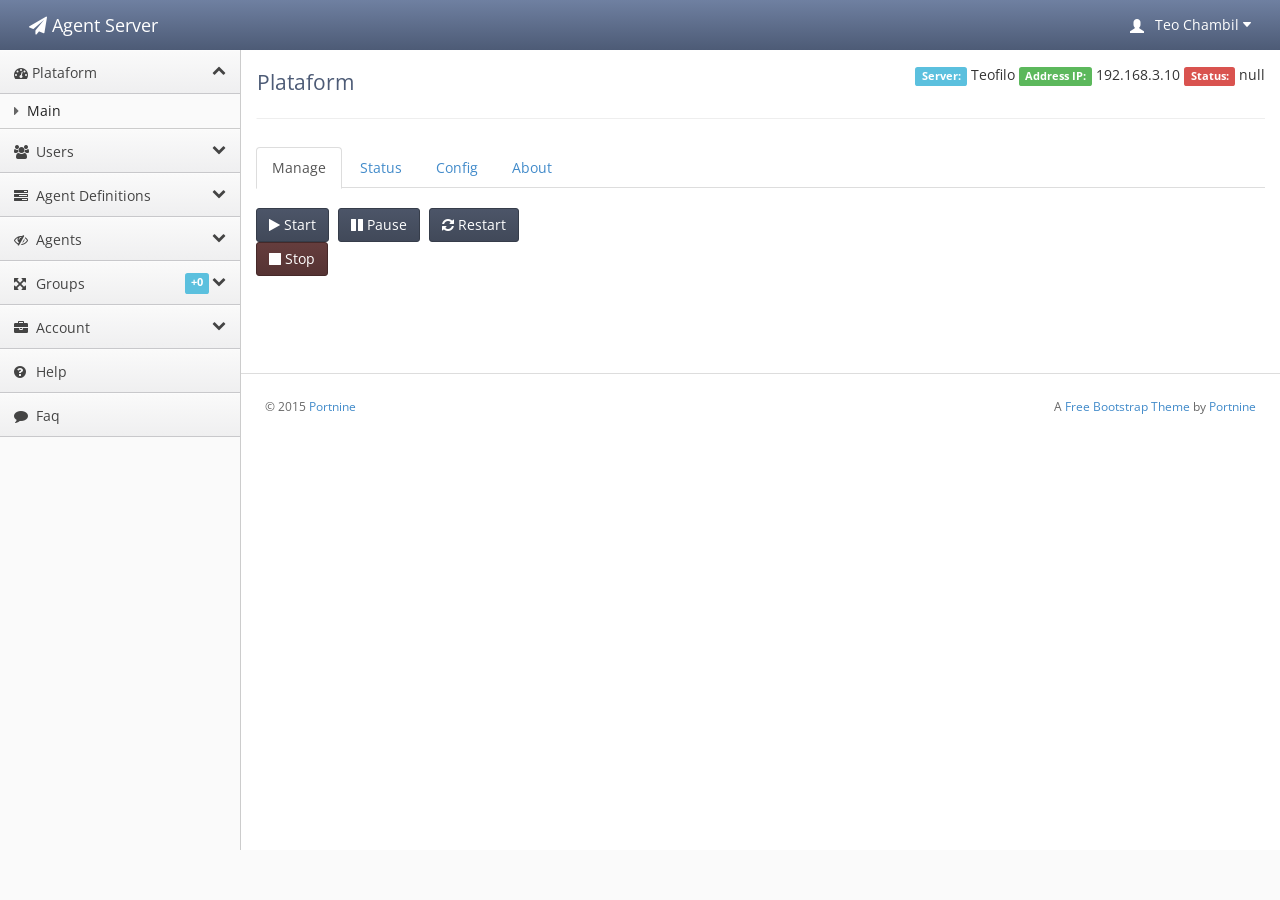
==== src/main/webapp/index.html @ 9fe8a9cd "add frontend for manage plataform" ====
<!doctype html>
<html lang="en">
<head>
    <meta charset="utf-8">
    <title>Agent Server</title>
    <meta content="IE=edge,chrome=1" http-equiv="X-UA-Compatible">
    <meta name="viewport" content="width=device-width, initial-scale=1.0">
    <meta name="description" content="">
    <meta name="author" content="">

    <link href='http://fonts.googleapis.com/css?family=Open+Sans:400,700' rel='stylesheet' type='text/css'>
    <link rel="stylesheet" type="text/css" href="css/bootstrap.css">
    <link rel="stylesheet" href="css/font-awesome.css">
    <link rel="stylesheet" href="css/result.css">

    <script src="js/site/jquery-1.11.1.min.js" type="text/javascript"></script>
    <script src="../js/plataform.js"></script>
    <script src="js/site/jquery.knob.js" type="text/javascript"></script>
    <script type="text/javascript">
        $(function () {
            $(".knob").knob();
        });
    </script>


    <link rel="stylesheet" type="text/css" href="css/theme.css">
    <link rel="stylesheet" type="text/css" href="css/premium.css">

</head>
<body class=" theme-blue">

<!-- Demo page code -->

<script type="text/javascript">
    $(function () {
        var match = document.cookie.match(new RegExp('color=([^;]+)'));
        if (match) var color = match[1];
        if (color) {
            $('body').removeClass(function (index, css) {
                return (css.match(/\btheme-\S+/g) || []).join(' ')
            })
            $('body').addClass('theme-' + color);
        }

        $('[data-popover="true"]').popover({html: true});

    });
</script>
<style type="text/css">
    #line-chart {
        height: 300px;
        width: 800px;
        margin: 0px auto;
        margin-top: 1em;
    }

    .navbar-default .navbar-brand, .navbar-default .navbar-brand:hover {
        color: #fff;
    }
</style>

<script type="text/javascript">
    $(function () {
        var uls = $('.sidebar-nav > ul > *').clone();
        uls.addClass('visible-xs');
        $('#main-menu').append(uls.clone());
    });
</script>

<!-- Le HTML5 shim, for IE6-8 support of HTML5 elements -->
<!--[if lt IE 9]>
<script src="http://html5shim.googlecode.com/svn/trunk/html5.js"></script>
<![endif]-->

<!--[if lt IE 7 ]>
<body class="ie ie6"> <![endif]-->
<!--[if IE 7 ]>
<body class="ie ie7 "> <![endif]-->
<!--[if IE 8 ]>
<body class="ie ie8 "> <![endif]-->
<!--[if IE 9 ]>
<body class="ie ie9 "> <![endif]-->
<!--[if (gt IE 9)|!(IE)]><!-->

<!--<![endif]-->

<div class="navbar navbar-default" role="navigation">
    <div class="navbar-header">
        <button type="button" class="navbar-toggle collapsed" data-toggle="collapse" data-target=".navbar-collapse">
            <span class="sr-only">Toggle navigation</span>
            <span class="icon-bar"></span>
            <span class="icon-bar"></span>
            <span class="icon-bar"></span>
        </button>
        <a class="" href="index.html"><span class="navbar-brand"><span
                class="fa fa-paper-plane"></span> Agent Server</span></a>

    </div>

    <div class="navbar-collapse collapse" style="height: 1px;">
        <ul id="main-menu" class="nav navbar-nav navbar-right">
            <li class="dropdown hidden-xs">
                <a href="#" class="dropdown-toggle" data-toggle="dropdown">
                    <span class="glyphicon glyphicon-user padding-right-small"
                          style="position:relative;top: 3px;"></span> Teo Chambil
                    <i class="fa fa-caret-down"></i>
                </a>

                <ul class="dropdown-menu">
                    <li><a href="./">My Account</a></li>
                    <li class="divider"></li>
                    <li><a href="./">Users</a></li>
                    <li class="divider"></li>
                    <li><a tabindex="-1" href="sign-in.html">Logout</a></li>
                </ul>
            </li>
        </ul>

    </div>
</div>
</div>


<div class="sidebar-nav">
    <ul>
        <!--<Plataform]-->
        <li><a href="#"
               data-target=".dashboard-menu" class="nav-header" data-toggle="collapse"><i
                class="fa fa-fw fa-dashboard"></i>Plataform<i class="fa fa-collapse"></i></a></li>
        <li>
            <ul class="dashboard-menu nav nav-list collapse in">
                <li><a href="index.html"><span class="fa fa-caret-right"></span> Main</a></li>

            </ul>
        </li>
        <!--<Users]-->
        <li><a href="#" data-target=".users-menu" class="nav-header collapsed" data-toggle="collapse"><i
                class="fa fa-fw fa-users"></i> Users<i class="fa fa-collapse"></i></a>
        </li>
        <li>
            <ul class="users-menu nav nav-list collapse">

                <li><a href="user.html"><span class="fa fa-caret-right"></span> User Profile</a></li>
                <li><a href="listuser.html"><span class="fa fa-caret-right"></span> User List</a></li>
            </ul>
        </li>

        <!--<Agent Definitions]-->
        <li><a href="#" data-target=".legal-menu" class="nav-header collapsed" data-toggle="collapse"><i
                class="fa fa-fw fa-tasks"></i> Agent Definitions<i class="fa fa-collapse"></i></a>
        </li>
        <li>
            <ul class="legal-menu nav nav-list collapse">
                <li><a href="privacy-policy.html"><span class="fa fa-caret-right"></span> Privacy Policy</a></li>

            </ul>
        </li>
        <!--<Agents]-->
        <li data-popover="true" rel="popover" data-placement="right"><a href="#" data-target=".premium-menu"
                                                                        class="nav-header collapsed"
                                                                        data-toggle="collapse">
            <i class="fa fa-fw fa-eye-slash"></i> Agents<i class="fa fa-collapse"></i></a>
        </li>
        <li>
            <ul class="premium-menu nav nav-list collapse">
                <li>
                    <a href="premium-profile.html"><span class="fa fa-caret-right"></span> Enhanced Profile</a>
                </li>
            </ul>
        </li>
        <!--<Groups]-->
        <li data-popover="true" rel="popover" data-placement="right"><a href="#" data-target=".group-menu"
                                                                        class="nav-header collapsed"
                                                                        data-toggle="collapse">
            <i class="fa fa-fw fa-arrows-alt"></i> Groups<i class="fa fa-collapse"></i><span
                class="label label-info">+0</span></a>
        </li>
        <li>
            <ul class="group-menu nav nav-list collapse">
                <li>
                    <a href="premium-profile.html"><span class="fa fa-caret-right"></span> Enhasasasanced Profile</a>
                </li>
            </ul>
        </li>
        <!--<Account]-->
        <li><a href="#" data-target=".accounts-menu" class="nav-header collapsed" data-toggle="collapse"><i
                class="fa fa-fw fa-briefcase"></i> Account <i class="fa fa-collapse"></i></a>
        </li>
        <li>
            <ul class="accounts-menu nav nav-list collapse">
                <li><a href="sign-in.html"><span class="fa fa-caret-right"></span> Sign In</a></li>
                <li><a href="sign-up.html"><span class="fa fa-caret-right"></span> Sign Up</a></li>
                <li><a href="reset-password.html"><span class="fa fa-caret-right"></span> Reset Password</a></li>
            </ul>
        </li>

        <!--<Help]-->
        <li><a href="help.html" class="nav-header"><i class="fa fa-fw fa-question-circle"></i> Help</a>

        </li>
        <!--<Faq]-->
        <li><a href="faq.html" class="nav-header"><i class="fa fa-fw fa-comment"></i> Faq</a>
        </li>

    </ul>
</div>

<div class="content">
    <div class="stats">
        <span class="label label-info">Server:</span> Teofilo
        <span class="label label-success">Address IP:</span> 192.168.3.10
        <span   class="label label-danger">Status:</span> <span id="headerstatus">null</span>
    </div>
    <div class="header">
        <h1 class="page-title">Plataform</h1>
    </div>

    <div class="main-content">

        <ul class="nav nav-tabs">
            <li class="active">
                <a href="#manage" data-toggle="tab">Manage</a>
            </li>
            <li>
                <a href="#status" data-toggle="tab" id="btnstatus">Status</a>
            </li>
            <li>
                <a href="#config" data-toggle="tab" id="btnconfig">Config</a>
            </li>
            <li>
                <a href="#about" data-toggle="tab" id="putabout">About</a>
            </li>
        </ul>

        <div class="row">

            <div class="col-md-4">
                <br>

                <div id="myTabContent" class="tab-content">
                    <div class="tab-pane active in" id="manage">
                        <div class="btn-toolbar list-toolbar">
                            <button id="getstart" class="btn btn-primary"><i class="fa fa-play"></i> Start</button>
                            <button id="putpause" class="btn btn-primary"><i class="fa fa-pause"></i> Pause</button>
                            <button id="putrestart" class="btn btn-primary"><i class="fa fa-refresh"></i> Restart
                            </button>
                            <a href="#myModal" data-toggle="modal" class="btn btn-danger"><i class="fa fa-stop"></i>
                                Stop</a>
                        </div>


                    </div>
                    <div class="tab-pane fade" id="status">

                        <ul class="cards compact list-group">
                            <li class="list-group-item">
                                <p class="title" > status</p>
                                <span id="statusInput" class="text-warning" style="font-size: 1.5em; line-height: 1em;margin: 0px;">
                                </span>
                            </li>
                            <li class="list-group-item">
                                <p class="title" > since</p>
                                <span id="sinceInput" class="text-warning" style="font-size: 1em; line-height: 1em;margin: 0px;">
                                </span>
                            </li>
                            <li class="list-group-item">
                                <p class="title" > num_registered_users</p>
                                <span id="num_registered_usersInput" class="text-warning" style="font-size: 1.5em; line-height: 1em;margin: 0px;">
                                </span>
                            </li>
                            <li class="list-group-item">
                                <p class="title" > num_active_users</p>
                                <span id="num_active_usersInput" class="text-warning" style="font-size: 1.5em; line-height: 1em;margin: 0px;">
                                </span>
                            </li>
                            <li class="list-group-item">
                                <p class="title" > num_registered_agents</p>
                                <span id="num_registered_agentsInput" class="text-warning" style="font-size: 1.5em; line-height: 1em;margin: 0px;">
                                </span>
                            </li>
                            <li class="list-group-item">
                                <p class="title" > num_active_agents</p>
                                <span id="num_active_agentsInput" class="text-warning" style="font-size: 1.5em; line-height: 1em;margin: 0px;">
                                </span>
                            </li>
                        </ul>


                    </div>

                    <div class="tab-pane fade" id="config">

                         <div class="cards compact list-group">
                             <ul class="list-group">
                                <li class="list-group-item">
                                      <i class="fa fa-share">Plataform </i>
                                     <span id="Plataformout" class="text-warning"> </span>
                                </li>
                                 <li class="list-group-item">
                                     <i class="fa fa-share">description</i>
                                     <span id="descriptionout" class="text-warning"> </span>
                                 </li>
                                 <li class="list-group-item">
                                     <i class="fa fa-share">software </i>
                                     <span id="softwareout" class="text-warning"> </span>
                                 </li>
                                 <li class="list-group-item">
                                     <i class="fa fa-share">version </i>
                                     <span id="versionout" class="text-warning"> </span>
                                 </li>
                                 <li class="list-group-item">
                                     <i class="fa fa-share">website </i>
                                     <span id="websiteout" class="text-warning"> </span>
                                 </li>
                                 <li class="list-group-item">
                                     <i class="fa fa-share">admin_approve_user_create </i>
                                     <span id="admin_approve_user_createout" class="text-warning"> </span>
                                 </li>
                                 <li class="list-group-item">
                                     <i class="fa fa-share">mail_confirm_user_create </i>
                                     <span id="mail_confirm_user_createout" class="text-warning"> </span>
                                 </li>

                                 <li class="list-group-item">
                                     <i class="fa fa-share">contact </i>
                                     <span id="contactout" class="text-warning"> </span>
                                 </li>
                                 <li class="list-group-item">
                                     <i class="fa fa-share">user_agent_name </i>
                                     <span id="user_agent_nameout" class="text-warning"> </span>
                                 </li>
                                 <li class="list-group-item">
                                     <i class="fa fa-share">default_web_page_refresh_interval </i>
                                     <span id="default_web_page_refresh_intervalout" class="text-warning"> </span>
                                 </li>
                                 <li class="list-group-item">
                                     <i class="fa fa-share">minimum_web_page_refresh_interval </i>
                                     <span id="minimum_web_page_refresh_intervalout" class="text-warning"> </span>
                                 </li>
                                 <li class="list-group-item">
                                     <i class="fa fa-share">minimum_web_site_access_interval </i>
                                     <span id="minimum_web_site_access_intervalout" class="text-warning"> </span>
                                 </li>
                                 <li class="list-group-item">
                                     <i class="fa fa-share">execution_limit_level_1 </i>
                                     <span id="minimum_web_access_intervalout" class="text-warning"> </span>
                                 </li>
                                 <li class="list-group-item">
                                     <i class="fa fa-share">execution_limit_level_2 </i>
                                     <span id="execution_limit_level_2out" class="text-warning"> </span>
                                 </li>
                                 <li class="list-group-item">
                                     <i class="fa fa-share">execution_limit_level_3 </i>
                                     <span id="execution_limit_level_3out" class="text-warning"> </span>
                                 </li>
                                 <li class="list-group-item">
                                     <i class="fa fa-share">execution_limit_level_4 </i>
                                     <span id="execution_limit_level_4out" class="text-warning"> </span>
                                 </li>
                                 <li class="list-group-item">
                                     <i class="fa fa-share">execution_limit_default_level </i>
                                     <span id="execution_limit_default_levelout" class="text-warning"> </span>
                                 </li>
                                 <li class="list-group-item">
                                     <i class="fa fa-share">max_users </i>
                                     <span id="max_usersout" class="text-warning"> </span>
                                 </li>
                                 <li class="list-group-item">
                                     <i class="fa fa-share">max_instances </i>
                                     <span id="max_instancesout" class="text-warning"> </span>
                                 </li>
                                 <li class="list-group-item">
                                     <i class="fa fa-share">implicitly_deny_web_access </i>
                                     <span id="implicitly_deny_web_accessout" class="text-warning"> </span>
                                 </li>
                                 <li class="list-group-item">
                                     <i class="fa fa-share">implicitly_deny_web_write_access </i>
                                     <span id="implicitly_deny_web_write_accessout" class="text-warning"> </span>
                                 </li>
                                 <li class="list-group-item">
                                     <i class="fa fa-share">default_trigger_interval </i>
                                     <span id="default_trigger_intervalout" class="text-warning"> </span>
                                 </li>
                                 <li class="list-group-item">
                                     <i class="fa fa-share">default_reporting_interval </i>
                                     <span id="default_reporting_intervalout" class="text-warning"> </span>
                                 </li>
                                 <li class="list-group-item">
                                     <i class="fa fa-share">minimum_trigger_interval </i>
                                     <span id="minimum_trigger_intervalout" class="text-warning"> </span>
                                 </li>
                                 <li class="list-group-item">
                                     <i class="fa fa-share">minimum_reporting_interval </i>
                                     <span id="minimum_reporting_intervalout" class="text-warning"> </span>
                                 </li>
                                 <li class="list-group-item">
                                     <i class="fa fa-share">default_limit_instance_states_stored </i>
                                     <span id="default_limit_instance_states_storedout" class="text-warning"> </span>
                                 </li>
                                 <li class="list-group-item">
                                     <i class="fa fa-share">maximum_limit_instance_states_stored </i>
                                     <span id="maximum_limit_instance_states_storedout" class="text-warning"> </span>
                                 </li>
                                 <li class="list-group-item">
                                     <i class="fa fa-share">default_limit_instance_states_returned </i>
                                     <span id="default_limit_instance_states_returnedout" class="text-warning"> </span>
                                 </li>
                                 <li class="list-group-item">
                                     <i class="fa fa-share">maximum_limit_instance_states_returned </i>
                                     <span id="maximum_limit_instance_states_returnedout" class="text-warning"> </span>
                                 </li>
                                 <li class="list-group-item">
                                     <i class="fa fa-share">mail_access_enabled </i>
                                     <span id="mail_access_enabledout" class="text-warning"> </span>
                                 </li>
                                 <li class="list-group-item">
                                     <i class="fa fa-share">minimum_mail_access_interval </i>
                                     <span id="minimum_mail_access_intervalout" class="text-warning"> </span>
                                 </li>
                                 <li class="list-group-item">
                                     <i class="fa fa-share">minimum_host_mail_access_interval </i>
                                     <span id="minimum_host_mail_access_intervalout" class="text-warning"> </span>
                                 </li>
                                 <li class="list-group-item">
                                     <i class="fa fa-share">minimum_address_mail_access_interval </i>
                                     <span id="minimum_address_mail_access_intervalout" class="text-warning"> </span>
                                 </li>
                             </ul>
                         </div>

                    </div>
                    <div class="tab-pane fade" id="about" class="json">

                        <ul class="cards compact list-group">
                            <li class="list-group-item">
                                <p class="title" > Plataform</p>
                                <span id="PlataformInput" class="text-warning" style="font-size: 1.5em; line-height: 1em;margin: 0px;">
                                </span>
                            </li>
                            <li class="list-group-item">
                                <p class="title" > software</p>
                                <span id="softwareInput" class="text-warning" style="font-size: 1.5em; line-height: 1em;margin: 0px;">
                                </span>
                            </li>
                            <li class="list-group-item">
                                <p class="title" > version</p>
                                <span id="versionInput" class="text-warning" style="font-size: 1.5em; line-height: 1em;margin: 0px;">
                                </span>
                            </li>
                            <li class="list-group-item">
                                <p class="title" > description</p>
                                <span id="descriptionInput" class="text-warning" style="font-size: 1.5em; line-height: 1em;margin: 0px;">
                                </span>
                            </li>
                            <li class="list-group-item">
                                <p class="title" > website</p>
                                <span id="websiteInput" class="text-warning" style="font-size: 1.5em; line-height: 1em;margin: 0px;">
                                </span>
                            </li>
                            <li class="list-group-item">
                                <p class="title" > contact</p>
                                <span id="contactInput" class="text-warning" style="font-size: 1.5em; line-height: 1em;margin: 0px;">
                                </span>
                            </li>
                         </ul>


                    </div>
                </div>
            </div>

            <div class="modal small fade" id="myModal" tabindex="-1" role="dialog" aria-labelledby="myModalLabel"
                 aria-hidden="true">
                <div class="modal-dialog">
                    <div class="modal-content">
                        <div class="modal-header">
                            <button type="button" class="close" data-dismiss="modal" aria-hidden="true">×</button>
                            <h3 id="myModalLabel">Stop Confirmation</h3>
                        </div>
                        <div class="modal-body">

                            <p class="error-text"><i class="fa fa-warning modal-icon"></i>Are you sure you want to Stop
                                the Plataform?</p>
                        </div>
                        <div class="modal-footer">
                            <button class="btn btn-default" data-dismiss="modal" aria-hidden="true">Cancel</button>
                            <button class="btn btn-danger" id="putstop" data-dismiss="modal">Stop</button>
                        </div>
                    </div>
                </div>
            </div>
            </div>
            <footer>
                <hr>
                <p class="pull-right">A <a href="http://www.portnine.com/bootstrap-themes" target="_blank">Free
                    Bootstrap
                    Theme</a> by <a href="http://www.portnine.com" target="_blank">Portnine</a></p>

                <p>© 2015 <a href="http://www.portnine.com" target="_blank">Portnine</a></p>
            </footer>
        </div>

</div>
<script src="js/site/bootstrap.js"></script>
<script type="text/javascript">
    $("[rel=tooltip]").tooltip();
    $(function () {
        $('.demo-cancel-click').click(function () {
            return false;
        });
    });
</script>


</body>
</html>
---- src/main/webapp/css/result.css ----
.result .jsonholder {
    position: relative;
    min-height: 200px;
    height: 300px
}

.result .jsonholder .ui-resizable-s {
    cursor: s-resize;
    height: 7px;
    width: 100%;
    bottom: -7px;
    left: 0;
    background-color: #333;
    border-radius: 0 0 3px 3px;
    text-align: center
}

.result .jsonholder .ui-resizable-s:before {
    content: "=";
    font-weight: 400;
    font-size: 12px;
    line-height: 6px;
    color: #fff
}
.json{
    overflow-x: auto;
    overflow-y: scroll;
    background-color: #fff;
    -webkit-border-radius: 3px;
    -webkit-background-clip: padding-box;
    -moz-border-radius: 3px;
    -moz-background-clip: padding;
    border-radius: 3px;
    background-clip: padding-box;
    padding: 6px 12px;
    color: #555
}
.json {
    height: 100%;
    width: 100%;
    -webkit-border-radius: 3px 3px 0 0;
    -webkit-background-clip: padding-box;
    -moz-border-radius: 3px 3px 0 0;
    -moz-background-clip: padding;
    border-radius: 3px 3px 0 0;
    background-clip: padding-box
}
.json {
    padding: 40px
}
.json {
    position: relative;
    top: 2px
}
.json {
    font-family: "Ubuntu Mono", Menlo, Monaco, Consolas, "Courier New", monospace;
    border-width: 0
}
.json  {
    color: #666
}
.json {
    font-weight: 700;
    color: #333
}

.ui-resizable {
    position: relative
}

.ui-resizable-handle {
    position: absolute;
    font-size: .1px;
    display: block;
    -ms-touch-action: none;
    touch-action: none
}

.ui-resizable-disabled .ui-resizable-handle, .ui-resizable-autohide .ui-resizable-handle {
    display: none
}

.ui-resizable-s {
    cursor: s-resize;
    height: 7px;
    width: 100%;
    bottom: -5px;
    left: 0
}
---- src/main/webapp/css/theme.css ----
/*---------------------------------------------------
    LESS Elements 0.6
  ---------------------------------------------------
    A set of useful LESS mixins by Dmitry Fadeyev
    Special thanks for mixin suggestions to:
      Kris Van Herzeele,
      Benoit Adam,
      Portenart Emile-Victor,
      Ryan Faerman

    More info at: http://lesselements.com
-----------------------------------------------------*/
/*Standard Elements*/
body {
    background: #fafafa;
    background-position: initial initial;
    background-repeat: initial initial;
    margin: 0px;
    padding: 0px;
}

body,
h1,
h2,
h3,
h4,
h5,
h6,
p,
a,
.h1,
.h2,
.h3,
.h4,
.h5,
.h6 {
    font-family: 'Open Sans', helvetica, arial, sans-serif;
}

a:hover {
    text-decoration: none;
}

h1 {
    color: #4d5b76;
    font-size: 3em;
}

h2 {
    font-size: 1.75em;
    color: #3a4a53;
}

h3 {
    font-size: 1.25em;
}

hr {
    border-top: 1px solid #ddd;
    border-bottom: 1px solid #fff;
}

label {
    font-weight: normal;
}

.text-sm {
    font-size: .8em;
}

.padding-top {
    padding-top: 1em;
}

.padding-bottom {
    padding-bottom: 1em;
}

.padding-right {
    padding-right: 1em;
}

.padding-left {
    padding-left: 1em;
}

.padding-top-small {
    padding-top: .5em;
}

.padding-bottom-small {
    padding-bottom: .5em;
}

.padding-right-small {
    padding-right: .5em;
}

.padding-left-small {
    padding-left: .5em;
}

.label.header-label {
    display: block;
    margin-bottom: 1em;
}

.label.img-label {
    display: block;
    border-top-left-radius: 0px;
    border-top-right-radius: 0px;
}

/*Navbar*/
.navbar-collapse {
    position: relative;
    z-index: 9999;
}

.navbar-default .navbar-nav > li > a:focus {
    color: #fff;
}

.navbar-default .navbar-toggle .icon-bar {
    color: #eee;
    background-color: #eee;
}

.navbar {
    -webkit-box-shadow: 0px 0px 3px #cccccc;
    -moz-box-shadow: 0px 0px 3px #cccccc;
    box-shadow: 0px 0px 3px #cccccc;
    padding: 0em 1em;
    margin: 0px;
    -webkit-border-radius: 0px;
    -moz-border-radius: 0px;
    border-radius: 0px;
    -moz-background-clip: padding;
    -webkit-background-clip: padding-box;
    background-clip: padding-box;
    border: 0px;
    border-bottom: none;
}

.navbar .nav > li > a {
    color: #fff;
    text-shadow: none;
}

.navbar .nav > li:hover {
    background-color: #444;
}

.navbar .nav > li > a:hover {
    color: #fff;
}

.navbar .dropdown-menu a:hover {
    background: none;
    color: #000;
}

.navbar .nav li.dropdown.open > .dropdown-toggle {
    background-color: #444;
    color: #fff;
}

.navbafr {
    position: relative;
    z-index: 20;
    margin: 0px;
    -webkit-box-shadow: 0px 0px 3px #cccccc;
    -moz-box-shadow: 0px 0px 3px #cccccc;
    box-shadow: 0px 0px 3px #cccccc;
    padding: 0em 1em;
    margin: 0px;
    -webkit-border-radius: 0px;
    -moz-border-radius: 0px;
    border-radius: 0px;
    -moz-background-clip: padding;
    -webkit-background-clip: padding-box;
    background-clip: padding-box;
    border: 0px;
    border-bottom: none;
}

.navbafr .brand {
    text-shadow: none;
}

.navbafr .nav {
    margin-right: -2em;
}

.navbafr .nav > li > a {
    color: #fff;
    text-shadow: none;
}

.navbafr .nav > li:hover {
    background-color: #444;
}

.navbafr .nav > li > a:hover {
    color: #fff;
}

.navbafr .dropdown-menu a:hover {
    background: none;
    color: #000;
}

.navbafr .nav li.dropdown.open > .dropdown-toggle {
    background-color: #444;
    color: #fff;
}

.content {
    position: relative;
    min-height: 800px;
    background: #fff;
    margin-left: 240px;
    border-left: 1px solid #cccccc;
    padding: 15px 15px 0px 15px;
}

.header {
    background: #fff;
    border-bottom: 1px solid #cccccc;
    border-bottom: 1px solid #eee;
    border-left: 1px solid #ffffff;
    padding: .5em 0em 1em 0em;
    margin: 0px 0em 2em 0em;
}

.header h1 {
    margin: 0em 0em .5em 0em;
    padding: 0em;
    line-height: 1em;
    font-size: 1.5em;
    font-weight: normal;
}

.breadcrumb {
    -webkit-box-shadow: none;
    -moz-box-shadow: none;
    box-shadow: none;
    -webkit-border-radius: 0px;
    -moz-border-radius: 0px;
    border-radius: 0px;
    -moz-background-clip: padding;
    -webkit-background-clip: padding-box;
    background-clip: padding-box;
    background: #fff;
    margin-bottom: .5em;
    margin-bottom: 0em;
    padding-left: 0em;
    padding-right: 0em;
    font-size: .75em;
}

.page-content {
    padding: 1em;
}

footer {
    padding: 1em;
    margin-top: 4em;
    color: #666;
    font-size: .85em;
    line-height: 1.3em;
    margin: 4em -3px 0em -3px;
}

footer hr {
    margin: 2em -2em;
}

.nav-tabs > li {
    margin-bottom: -2px;
}

/*Quick Toolbar*/
.btn-toolbar.quick-toolbar {
    float: right;
}

.btn-toolbar.quick-toolbar .btn {
    width: 60px;
    height: 60px;
    display: inline-block;
}

.btn-toolbar.list-toolbar {
    margin-bottom: 1em;
}

.stats {
    float: right;
}

.stats p.stat {
    margin: 1em 0em 0em 1em;
}

.stats .stat {
    float: left;
    margin-left: 1em;
    line-height: 2.5em;
    font-size: .9em;
}

.stats .stat .label {
    font-size: 1em;
}

.stats .stat .number {
    font-weight: bold;
    margin-right: .5em;
    padding: .5em;
    border: 1px solid #ccc;
    background: #eeeeee;
    background: -webkit-gradient(linear, left bottom, left top, color-stop(0, #e3e3e3), color-stop(1, #ffffff));
    background: -ms-linear-gradient(bottom, #e3e3e3, #ffffff);
    background: -moz-linear-gradient(center bottom, #e3e3e3 0%, #ffffff 100%);
    background: -o-linear-gradient(bottom, #e3e3e3, #ffffff);
    filter: progid:dximagetransform.microsoft.gradient(startColorStr='#e3e3e3', EndColorStr='#ffffff');
    -ms-filter: "progid:DXImageTransform.Microsoft.gradient(startColorStr='#ffffff',EndColorStr='#e3e3e3')";
    -webkit-box-shadow: 1px 1px 0px #ffffff;
    -moz-box-shadow: 1px 1px 0px #ffffff;
    box-shadow: 1px 1px 0px #ffffff;
    text-shadow: 1px 1px 1px #fff;
}

.list-group-item:first-child {
    border-top-left-radius: 3px;
    border-top-right-radius: 3px;
}

.list-group-item:last-child {
    border-bottom-left-radius: 3px;
    border-bottom-right-radius: 3px;
}

/*Blocks*/
.panel {
    border: 1px solid #ccc;
    background: white;
    border-radius: 3px;
}

.dialog .panel {
    -webkit-box-shadow: 1px 1px 0px #ffffff;
    -moz-box-shadow: 1px 1px 0px #ffffff;
    box-shadow: 1px 1px 0px #ffffff;
}

.panel .panel-heading {
    border-bottom: 1px solid #ccc;
    border-left: none;
    color: #333;
    display: block;
    margin-bottom: 0px;
    text-shadow: none;
    text-transform: none;
    font-size: .85em;
    line-height: 1.5em;
    background: #efefef;
    background: -webkit-gradient(linear, left bottom, left top, color-stop(0, #efefef), color-stop(1, #fafafa));
    background: -ms-linear-gradient(bottom, #efefef, #fafafa);
    background: -moz-linear-gradient(center bottom, #efefef 0%, #fafafa 100%);
    background: -o-linear-gradient(bottom, #efefef, #fafafa);
    filter: progid:dximagetransform.microsoft.gradient(startColorStr='#e3e3e3', EndColorStr='#ffffff');
    -ms-filter: "progid:DXImageTransform.Microsoft.gradient(startColorStr='#fafafa',EndColorStr='#efefef')";
    box-shadow: inset 0px 1px 1px white;
}

.panel .panel-heading:not(.no-collapse):hover {
    background: #efefef;
    background: -webkit-gradient(linear, left bottom, left top, color-stop(0, #e2e2e2), color-stop(1, #fafafa));
    background: -ms-linear-gradient(bottom, #e2e2e2, #fafafa);
    background: -moz-linear-gradient(center bottom, #e2e2e2 0%, #fafafa 100%);
    background: -o-linear-gradient(bottom, #e2e2e2, #fafafa);
    filter: progid:dximagetransform.microsoft.gradient(startColorStr='#e3e3e3', EndColorStr='#ffffff');
    -ms-filter: "progid:DXImageTransform.Microsoft.gradient(startColorStr='#fafafa',EndColorStr='#e2e2e2')";
}

.panel .panel-heading .panel-icon {
    border-right: 1px solid #AAA;
    box-shadow: 1px 0px 1px #fff;
    border-left: none;
    text-align: center;
    padding-left: 1em;
    line-height: 2em;
    margin-top: -0.25em;
}

.panel .panel-heading .panel-icon a {
    padding: 0em;
}

.panel .panel-heading .panel-icon [class*="icon-"] {
    padding: 0em 1em;
    line-height: 1em;
}

.panel .panel-heading .panel-icon.pull-right {
    border-left: 1px solid #AAA;
    border-right: none;
    box-shadow: inset 1px 0px 1px #fff;
}

.panel .panel-heading .label {
    float: right;
    line-height: 1.5em;
    -webkit-box-shadow: 1px 1px 0px #ffffff;
    -moz-box-shadow: 1px 1px 0px #ffffff;
    box-shadow: 1px 1px 0px #ffffff;
}

p.panel-heading,
a.panel-heading,
.panel-heading a {
    color: #505050;
    display: block;
    outline: none;
}

a.panel-heading:hover,
.panel-heading a:hover {
    color: #505050;
}

.panel-body {
    min-height: .25em;
}

.panel-body h1,
.panel-body h2,
.panel-body h3,
.panel-body h4,
.panel-body h5,
.panel-body h6,
.panel-body table {
    margin-top: 12px;
}

.panel-body.collapse {
    margin-top: 0em;
    margin-bottom: 0em;
}

/*Navigation*/
.sidebar-nav {
    width: 240px;
    position: absolute;
    float: left;
    border-top: none;
    border-left: none;
    margin: 0em;
}

.sidebar-nav ul {
    list-style: none;
    padding-left: 0px;
}

.sidebar-nav li a .fa-caret-right {
    color: #666;
    padding-right: .25em;
}

.sidebar-nav .nav-header {
    border-top: 1px solid #fcfcfc;
    border-bottom: 1px solid #c8c8cb;
    background: #efeff0;
    background: -webkit-gradient(linear, left bottom, left top, color-stop(0, #efeff0), color-stop(1, #fafafa));
    background: -ms-linear-gradient(bottom, #efeff0, #fafafa);
    background: -moz-linear-gradient(center bottom, #efeff0 0%, #fafafa 100%);
    background: -o-linear-gradient(bottom, #efeff0, #fafafa);
    filter: progid:dximagetransform.microsoft.gradient(startColorStr='#e3e3e3', EndColorStr='#ffffff');
    -ms-filter: "progid:DXImageTransform.Microsoft.gradient(startColorStr='#fafafa',EndColorStr='#efeff0')";
    border-left: none;
    color: #444;
    display: block;
    font-weight: normal;
    font-size: 1em;
    line-height: 2.5em;
    padding: .25em .25em .25em 1em;
    margin-bottom: 0px;
    text-shadow: none;
    text-transform: none;
    /*Change the arrow direction if the item is collapsed*/

}

.sidebar-nav .nav-header .label {
    float: right;
    margin-top: .5em;
    margin-right: .25em;
    line-height: 1.5em;
}

.sidebar-nav .nav-header:hover {
    background: #efeff0;
    background: -webkit-gradient(linear, left bottom, left top, color-stop(0, #efeff0), color-stop(1, #ffffff));
    background: -ms-linear-gradient(bottom, #efeff0, #ffffff);
    background: -moz-linear-gradient(center bottom, #efeff0 0%, #ffffff 100%);
    background: -o-linear-gradient(bottom, #efeff0, #ffffff);
    filter: progid:dximagetransform.microsoft.gradient(startColorStr='#e3e3e3', EndColorStr='#ffffff');
    -ms-filter: "progid:DXImageTransform.Microsoft.gradient(startColorStr='#ffffff',EndColorStr='#efeff0')";
}

.sidebar-nav .nav-header.collapsed .fa-collapse::before {
    content: "\f078";
}

.sidebar-nav .nav-header .fa-collapse::before {
    content: "\f077";
}

.sidebar-nav .nav-header .fa-collapse,
.sidebar-nav .nav-header .fa-collapse {
    float: right;
}

.sidebar-nav .nav-header .label {
    float: right;
    margin-top: .7em;
    line-height: 1.5em;
}

.sidebar-nav .nav-header i[class*="fa-"] {
    line-height: 2.25em;
    padding-right: .75em;
}

.sidebar-nav .nav-list {
    margin: 0px;
    border: 0px;
    background: #fafafa;
}

.sidebar-nav .nav-list > li > a:hover {
    background: #d2d2dd;
}

.sidebar-nav .nav-list > .active > a,
.sidebar-nav .nav-list > .active > a:hover {
    text-shadow: none;
    background: #e5e5ea;
    border-top: 1px solid #d0d0d6;
    border-bottom: 1px solid #d0d0d6;
}

.sidebar-nav .nav-list li:first-child.active a {
    border-top: 0px;
}

.sidebar-nav .nav-list li:last-child.active a {
    border-bottom: 0px;
}

.sidebar-nav .nav-list > li:hover {
    border-left: 4px solid #8989a6;
    overflow: hidden;
}

.sidebar-nav .nav-list > li:hover a {
    margin-left: -4px;
}

.sidebar-nav .nav-list > .active {
    overflow: hidden;
    border-left: 4px solid #909096;
}

.sidebar-nav .nav-list > .active a {
    margin-left: -4px;
}

.sidebar-nav .nav-list > .active > a:hover {
    background: #c3c3d2;
}

.sidebar-nav .nav-list > li > a {
    color: #222;
    padding: .5em 1em;
}

.sidebar-nav .nav-list.collapse.in {
    border-bottom: 1px solid #ccc;
}

/*Buttons*/
.btn {
    -webkit-border-radius: 3px;
    -moz-border-radius: 3px;
    border-radius: 3px;
}

.btn-primary {
    background-color: #414959;
    background-image: -webkit-gradient(linear, 0 0, 0 100%, from(#4c5568), to(#414959));
    border: 1px solid #363d4a;
    font-weight: normal;
}

.btn-primary:hover {
    background-color: #414959;
    *background-color: #414959;
}

.btn-danger {
    background-color: #553333;
    background-image: -webkit-gradient(linear, 0 0, 0 100%, from(#653d3d), to(#553333));
    border: 1px solid #452929;
    font-weight: normal;
}

.btn-danger:hover {
    background-color: #553333;
    *background-color: #553333;
}

.btn-success {
    background-color: #556665;
    background-image: -webkit-gradient(linear, 0 0, 0 100%, from(#617473), to(#556665));
    border: 1px solid #495857;
    font-weight: normal;
}

.btn-success:hover {
    background-color: #556665;
    *background-color: #556665;
}

.btn-warning {
    background-color: #aaaa55;
    background-image: -webkit-gradient(linear, 0 0, 0 100%, from(#b3b366), to(#aaaa55));
    border: 1px solid #99994d;
    font-weight: normal;
}

.btn-warning:hover {
    background-color: #aaaa55;
    *background-color: #aaaa55;
}

.well {
    background-color: #fff;
    border: 1px solid #ccc;
    -webkit-box-shadow: 1px 1px 0px #ffffff;
    -moz-box-shadow: 1px 1px 0px #ffffff;
    box-shadow: 1px 1px 0px #ffffff;
    -webkit-border-radius: 0px;
    -moz-border-radius: 0px;
    border-radius: 0px;
    -moz-background-clip: padding;
    -webkit-background-clip: padding-box;
    background-clip: padding-box;
}

/*Faq*/
.faq-content ul,
.faq-content ol {
    padding-left: 1.5em;
}

.faq-content ul .top,
.faq-content ol .top {
    float: right;
    line-height: 1.25em;
    padding: .75em 0em;
}

/*Gallery*/
.gallery {
    text-align: center;
}

.gallery > img {
    margin: .5em .5em .5em .5em;
}

.img-polaroid {
    -webkit-box-shadow: none;
    -moz-box-shadow: none;
    box-shadow: none;
    border: 1px solid #ddd;
}

.dialog {
    margin: 0px auto;
    margin-top: 5em;
    float: none;
    max-width: 400px;
}

.dialog input[type="checkbox"] {
    margin: 0px;
}

.dialog .alert {
    margin-bottom: 1em;
}

.dialog form {
    margin-bottom: 0px;
}

.dialog .remember-me {
    padding: .5em 0em 0em 0em;
}

/*input[type="text"], input[type="password"] {*/
/*.rounded(0px);*/
/*}*/
/*Alerts*/
.alert {
    -webkit-border-radius: 0px;
    -moz-border-radius: 0px;
    border-radius: 0px;
    -moz-background-clip: padding;
    -webkit-background-clip: padding-box;
    background-clip: padding-box;
    padding: .5em 1em;
    margin-top: 1em;
    border: 1px solid #f2e187;
    background: #f7ecb5;
    background: -webkit-gradient(linear, left bottom, left top, color-stop(0, #f7ecb5), color-stop(1, #fcf8e3));
    background: -ms-linear-gradient(bottom, #f7ecb5, #fcf8e3);
    background: -moz-linear-gradient(center bottom, #f7ecb5 0%, #fcf8e3 100%);
    background: -o-linear-gradient(bottom, #f7ecb5, #fcf8e3);
    filter: progid:dximagetransform.microsoft.gradient(startColorStr='#e3e3e3', EndColorStr='#ffffff');
    -ms-filter: "progid:DXImageTransform.Microsoft.gradient(startColorStr='#fcf8e3',EndColorStr='#f7ecb5')";
}

.alert .close {
    right: -0.25em;
}

.alert.alert-error {
    border: 1px solid #712d2d;
    background: #963b3b;
    background: -webkit-gradient(linear, left bottom, left top, color-stop(0, #963b3b), color-stop(1, #b84c4c));
    background: -ms-linear-gradient(bottom, #963b3b, #b84c4c);
    background: -moz-linear-gradient(center bottom, #963b3b 0%, #b84c4c 100%);
    background: -o-linear-gradient(bottom, #963b3b, #b84c4c);
    filter: progid:dximagetransform.microsoft.gradient(startColorStr='#e3e3e3', EndColorStr='#ffffff');
    -ms-filter: "progid:DXImageTransform.Microsoft.gradient(startColorStr='#b84c4c',EndColorStr='#963b3b')";
    color: white;
    text-shadow: none;
}

.alert.alert-info {
    border: 1px solid #85c5e5;
    background: #afd9ee;
    background: -webkit-gradient(linear, left bottom, left top, color-stop(0, #afd9ee), color-stop(1, #d9edf7));
    background: -ms-linear-gradient(bottom, #afd9ee, #d9edf7);
    background: -moz-linear-gradient(center bottom, #afd9ee 0%, #d9edf7 100%);
    background: -o-linear-gradient(bottom, #afd9ee, #d9edf7);
    filter: progid:dximagetransform.microsoft.gradient(startColorStr='#e3e3e3', EndColorStr='#ffffff');
    -ms-filter: "progid:DXImageTransform.Microsoft.gradient(startColorStr='#d9edf7',EndColorStr='#afd9ee')";
}

.alert.alert-success {
    border: 1px solid #a3d48e;
    background: #c1e2b3;
    background: -webkit-gradient(linear, left bottom, left top, color-stop(0, #c1e2b3), color-stop(1, #dff0d8));
    background: -ms-linear-gradient(bottom, #c1e2b3, #dff0d8);
    background: -moz-linear-gradient(center bottom, #c1e2b3 0%, #dff0d8 100%);
    background: -o-linear-gradient(bottom, #c1e2b3, #dff0d8);
    filter: progid:dximagetransform.microsoft.gradient(startColorStr='#e3e3e3', EndColorStr='#ffffff');
    -ms-filter: "progid:DXImageTransform.Microsoft.gradient(startColorStr='#dff0d8',EndColorStr='#c1e2b3')";
}

.knob-container > div {
    display: block !important;
    margin: auto;
}

/*Error Pages*/
.http-error {
    margin-top: 5em;
    text-align: center;
    color: #444;
}

.http-error h1 {
    font-size: 5em;
    line-height: 1em;
    text-shadow: 1px 1px 0px #fff;
    color: #444;
}

.http-error p {
    margin: 0px;
}

.http-error .info {
    font-size: 2em;
    line-height: 1.5em;
    margin-bottom: 1em;
}

.http-error i {
    font-size: 3em;
    line-height: .75em;
    text-shadow: 1px 1px 0px #fff;
}

/*Model*/
.modal {
    -webkit-border-top-right-radius: 0px;
    -webkit-border-bottom-right-radius: 0px;
    -webkit-border-bottom-left-radius: 0px;
    -webkit-border-top-left-radius: 0px;
    -moz-border-radius-topright: 0px;
    -moz-border-radius-bottomright: 0px;
    -moz-border-radius-bottomleft: 0px;
    -moz-border-radius-topleft: 0px;
    border-top-right-radius: 0px;
    border-bottom-right-radius: 0px;
    border-bottom-left-radius: 0px;
    border-top-left-radius: 0px;
    -moz-background-clip: padding;
    -webkit-background-clip: padding-box;
    background-clip: padding-box;
}

.modal.small .modal-dialog {
    width: 370px;
}

.modal.small .modal-dialog .modal-body {
    padding: 1em;
    margin-top: 1em;
}

.modal .modal-icon {
    vertical-align: middle;
    font-size: 3em;
    float: left;
    margin-right: .25em;
}

.modal:focus {
    outline: none;
}

.modal .modal-header h3 {
    font-size: .95em;
    padding: 0em;
    margin: 0em;
}

.modal .modal-footer {
    padding: .75em;
}

.modal .modal-body {
    padding: 2em;
}

.modal p {
    margin: 0em;
    line-height: 1.5em;
}

/*Search*/
.search-well form {
    margin: 1em 0em 1.5em 0em;
}

.search-well label {
    margin-bottom: 0px;
    vertical-align: middle;
}

/*Table of Contents*/
.toc {
    margin-bottom: 2em;
}

.toc h3 {
    font-size: 1em;
    margin-top: 0em;
    padding-top: 0em;
    line-height: 1.4em;
}

.toc h4 {
    color: #555;
    font-size: 1em;
    margin-top: 0em;
    padding-top: 0em;
    line-height: 1.4em;
    margin-bottom: 0em;
    padding-bottom: 0em;
}

/*Dashboard Stats*/
.stat-widget-container {
    text-align: center;
}

.stat-widget-container .stat-widget {
    width: 25%;
    float: left;
}

.stat-widget-container .stat-widget .stat-button {
    position: relative;
}

.stat-widget-container .stat-widget .stat-button .title {
    font-size: 2em;
    font-weight: bold;
    color: #999;
}

.stat-widget-container .stat-widget .stat-button .detail {
    font-size: 1.5em;
    color: #555;
}

table.table.list tr:first-child td {
    border-top: 0px;
}

.table-first-column-check td:first-child,
.table-first-column-number td:first-child,
.table-first-column-check th:first-child,
.table-first-column-number th:first-child {
    width: 16px;
    text-align: center;
}

/* Tweaks for mobile */
@media (max-width: 768px) {
    .content {
        margin: 0em;
    }

    .sidebar-nav {
        float: none;
        width: auto;
        position: relative;
    }

    h1 {
        text-align: center;
    }

    .stats {
        text-align: center;
        margin-top: .5em;
        margin-bottom: 2em;
        float: none;
    }

    .stats .stat {
        float: none;
        display: inline;
    }

    .stat-widget-container .stat-widget {
        font-size: .5em;
    }
}

@media (max-width: 851px) {
    .stat-widget-container .stat-widget {
        font-size: .75em;
    }
}

@media (max-width: 767px) {
    footer hr {
        margin-left: 0em;
        margin-right: 0em;
    }

    .navbar .nav > li > ul {
        margin-left: 1.65em;
    }

    .navbar .nav > li:hover {
        background-color: transparent;
    }

    .nav > li > a:hover,
    .nav > li > a:focus {
        background-color: transparent;
    }

    .sidebar-nav {
        display: none;
    }
}

@media (max-width: 604px) {
    body.http-error {
        font-size: .5em;
    }

    .dialog,
    .row .dialog {
        max-width: 300px;
    }
}

.theme-blue .navbar {
    background: #4d5b76;
    background: -webkit-gradient(linear, left bottom, left top, color-stop(0, #4d5b76), color-stop(1, #6f80a1));
    background: -ms-linear-gradient(bottom, #4d5b76, #6f80a1);
    background: -moz-linear-gradient(center bottom, #4d5b76 0%, #6f80a1 100%);
    background: -o-linear-gradient(bottom, #4d5b76, #6f80a1);
    filter: progid:dximagetransform.microsoft.gradient(startColorStr='#e3e3e3', EndColorStr='#ffffff');
    -ms-filter: "progid:DXImageTransform.Microsoft.gradient(startColorStr='#6f80a1',EndColorStr='#4d5b76')";
}

/* Side notes for calling out things
-------------------------------------------------- */
/* Base styles (regardless of theme) */
.bs-callout {
    margin: 20px 0;
    padding: 15px 30px 15px 15px;
    border-left: 5px solid #eee;
}

.bs-callout-right {
    border-right: 5px solid #eee;
    border-left: 0px;
}

.bs-callout h4 {
    margin-top: 0;
}

.bs-callout p:last-child {
    margin-bottom: 0;
}

.bs-callout code,
.bs-callout .highlight {
    background-color: #fff;
}

/* Themes for different contexts */
.bs-callout-danger {
    background-color: #fcf2f2;
    border-color: #dFb5b4;
}

.bs-callout-warning {
    background-color: #fefbed;
    border-color: #f1e7bc;
}

.bs-callout-info {
    background-color: #f0f7fd;
    border-color: #d0e3f0;
}
---- src/main/webapp/css/premium.css ----
/*Use of these features requires a premium license.*/
/*See http://www.portnine.com/bootstrap-themes for details.*/
/*After purchasing a premium license, the full source code will be available for download.*/

h1.page {
    text-align: center;
    line-height: 1.5em
}

h2.page {
    padding-top: 2em;
    margin-bottom: 1em;
    line-height: 1.5em
}

h3.page-tagline {
    font-size: 1.5em;
    text-align: center;
    margin: 1em 0 2em 0;
    line-height: 1.5em
}

.pricing.non-spaced.three .product {
    width: 33%
}

.pricing.non-spaced.four .product {
    width: 25%
}

.pricing.non-spaced .product {
    margin-left: -1px;
    float: left;
    box-sizing: border-box
}

.pricing .product {
    position: relative;
    z-index: 1;
    margin-bottom: 2em;
    border: 1px solid #ccc;
    overflow: hidden;
    text-align: center
}

.pricing .product.popular {
    font-size: 1.2em;
    margin-top: -1.5em;
    -webkit-box-shadow: 0 0 10px rgba(51, 51, 51, 0.1);
    -moz-box-shadow: 0 0 10px rgba(51, 51, 51, 0.1);
    box-shadow: 0 0 10px rgba(51, 51, 51, 0.1);
    z-index: 2
}

.pricing .product p {
    text-align: left;
    padding: 1em 0
}

.pricing .product h2 {
    font-size: 1.25em;
    padding: .5em .5em;
    margin-bottom: 0;
    text-shadow: 1px 1px 0 #fff;
    -webkit-border-top-right-radius: 5px;
    -webkit-border-bottom-right-radius: 0;
    -webkit-border-bottom-left-radius: 0;
    -webkit-border-top-left-radius: 5px;
    -moz-border-radius-topright: 5px;
    -moz-border-radius-bottomright: 0;
    -moz-border-radius-bottomleft: 0;
    -moz-border-radius-topleft: 5px;
    border-top-right-radius: 5px;
    border-bottom-right-radius: 0;
    border-bottom-left-radius: 0;
    border-top-left-radius: 5px;
    -moz-background-clip: padding;
    -webkit-background-clip: padding-box;
    background-clip: padding-box
}

.pricing .product ul {
    padding-left: 0;
    margin-left: 1em;
    margin-right: 1em;
    margin-bottom: 0;
    list-style: none
}

.pricing .product ul li {
    border-bottom: 1px solid #eee;
    padding: 1em 0;
    font-size: .9em
}

.pricing .product ul li:last-child {
    border-bottom: 0
}

.pricing .product .price {
    text-align: center;
    font-weight: bold
}

.pricing .product .price.large {
    font-size: 1.25em
}

.pricing .product .info {
    font-size: .8em
}

.pricing .product .call-to-action {
    text-align: center;
    margin: 0;
    -webkit-border-top-right-radius: 0;
    -webkit-border-bottom-right-radius: 5px;
    -webkit-border-bottom-left-radius: 5px;
    -webkit-border-top-left-radius: 0;
    -moz-border-radius-topright: 0;
    -moz-border-radius-bottomright: 5px;
    -moz-border-radius-bottomleft: 5px;
    -moz-border-radius-topleft: 0;
    border-top-right-radius: 0;
    border-bottom-right-radius: 5px;
    border-bottom-left-radius: 5px;
    border-top-left-radius: 0;
    -moz-background-clip: padding;
    -webkit-background-clip: padding-box;
    background-clip: padding-box
}

.timeline {
    list-style: none;
    padding: 20px 0 20px;
    position: relative
}

.timeline:before {
    top: 0;
    bottom: 0;
    position: absolute;
    content: " ";
    width: 3px;
    background-color: #eee;
    left: 50%;
    margin-left: -1.5px
}

.timeline > li {
    margin-bottom: 20px;
    position: relative
}

.timeline > li:before, .timeline > li:after {
    content: " ";
    display: table
}

.timeline > li:after {
    clear: both
}

.timeline > li:before, .timeline > li:after {
    content: " ";
    display: table
}

.timeline > li:after {
    clear: both
}

.timeline > li > .timeline-panel {
    width: 46%;
    float: left;
    border: 1px solid #d4d4d4;
    border-radius: 2px;
    padding: 20px;
    position: relative;
    -webkit-box-shadow: 0 1px 6px rgba(0, 0, 0, 0.175);
    box-shadow: 0 1px 6px rgba(0, 0, 0, 0.175)
}

.timeline > li > .timeline-panel:before {
    position: absolute;
    top: 26px;
    right: -15px;
    display: inline-block;
    border-top: 15px solid transparent;
    border-left: 15px solid #ccc;
    border-right: 0 solid #ccc;
    border-bottom: 15px solid transparent;
    content: " "
}

.timeline > li > .timeline-panel:after {
    position: absolute;
    top: 27px;
    right: -14px;
    display: inline-block;
    border-top: 14px solid transparent;
    border-left: 14px solid #fff;
    border-right: 0 solid #fff;
    border-bottom: 14px solid transparent;
    content: " "
}

.timeline > li > .timeline-badge {
    color: #fff;
    width: 50px;
    height: 50px;
    line-height: 50px;
    font-size: 1.4em;
    text-align: center;
    position: absolute;
    top: 16px;
    left: 50%;
    margin-left: -25px;
    background-color: #999;
    z-index: 100;
    border-top-right-radius: 50%;
    border-top-left-radius: 50%;
    border-bottom-right-radius: 50%;
    border-bottom-left-radius: 50%
}

.timeline > li.timeline-inverted > .timeline-panel {
    float: right
}

.timeline > li.timeline-inverted > .timeline-panel:before {
    border-left-width: 0;
    border-right-width: 15px;
    left: -15px;
    right: auto
}

.timeline > li.timeline-inverted > .timeline-panel:after {
    border-left-width: 0;
    border-right-width: 14px;
    left: -14px;
    right: auto
}

.timeline-badge.primary {
    background-color: #2e6da4 !important
}

.timeline-badge.success {
    background-color: #3f903f !important
}

.timeline-badge.warning {
    background-color: #f0ad4e !important
}

.timeline-badge.danger {
    background-color: #d9534f !important
}

.timeline-badge.info {
    background-color: #5bc0de !important
}

.timeline-title {
    margin-top: 0;
    color: inherit
}

.timeline-body > p, .timeline-body > ul {
    margin-bottom: 0
}

.timeline-body > p + p {
    margin-top: 5px
}

@media (max-width: 767px) {
    ul.timeline:before {
        left: 40px
    }

    ul.timeline > li > .timeline-panel {
        width: calc(10%);
        width: -moz-calc(10%);
        width: -webkit-calc(10%)
    }

    ul.timeline > li > .timeline-badge {
        left: 15px;
        margin-left: 0;
        top: 16px
    }

    ul.timeline > li > .timeline-panel {
        float: right
    }

    ul.timeline > li > .timeline-panel:before {
        border-left-width: 0;
        border-right-width: 15px;
        left: -15px;
        right: auto
    }

    ul.timeline > li > .timeline-panel:after {
        border-left-width: 0;
        border-right-width: 14px;
        left: -14px;
        right: auto
    }
}

.inbox .nav-tabs .glyphicon:not(.no-margin) {
    margin-right: 10px
}

.inbox .tab-pane .list-group-item:first-child {
    border-top-right-radius: 0;
    border-top-left-radius: 0
}

.inbox .tab-pane .list-group-item:last-child {
    border-bottom-right-radius: 0;
    border-bottom-left-radius: 0
}

.inbox .tab-pane .list-group .checkbox {
    display: inline-block;
    margin: 0
}

.inbox .tab-pane .list-group input[type="checkbox"] {
    margin-top: 2px
}

.inbox .tab-pane .list-group .glyphicon {
    margin-right: 5px
}

.inbox .tab-pane .list-group .glyphicon:hover {
    color: #ffbc00
}

.inbox a.list-group-item.read {
    color: #222;
    background-color: #f3f3f3
}

.inbox hr {
    margin-top: 5px;
    margin-bottom: 10px
}

.inbox .nav-pills > li > a {
    padding: 5px 10px
}

.inbox .ad {
    padding: 5px;
    background: #f5f5f5;
    color: #222;
    font-size: 80%;
    border: 1px solid #e5e5e5
}

.inbox .ad a.title {
    color: #15C;
    text-decoration: none;
    font-weight: bold;
    font-size: 110%
}

.inbox .ad a.url {
    color: #093;
    text-decoration: none
}

img.user {
    max-width: 48px;
    max-height: 48px;
    border-radius: 48px
}

.color {
    border: 4px solid #fff;
    box-shadow: 1px 1px 0 #ccc, -1px -1px 0 #ccc;
    box-shadow: inset 4px 4px 0 #fff, inset -4px -4px 0 #fff;
    border: 1px solid #ccc;
    width: 120px;
    height: 120px;
    display: inline-block
}

.label.tag {
    margin-bottom: .5em;
    display: inline-block;
    padding: .75em
}

.theme-1.color {
    background: #4d5b76
}

.theme-1 .navbar {
    background: #4d5b76;
    background: -webkit-gradient(linear, left bottom, left top, color-stop(0, #4d5b76), color-stop(1, #6f80a1));
    background: -ms-linear-gradient(bottom, #4d5b76, #6f80a1);
    background: -moz-linear-gradient(center bottom, #4d5b76 0, #6f80a1 100%);
    background: -o-linear-gradient(bottom, #4d5b76, #6f80a1);
    filter: progid:dximagetransform.microsoft.gradient(startColorStr='#4d5b76', EndColorStr='#6f80a1');
    -ms-filter: "progid:DXImageTransform.Microsoft.gradient(startColorStr='#6f80a1',EndColorStr='#4d5b76')"
}

.theme-2.color {
    background: #444
}

.theme-2 .navbar {
    background: #444;
    background: -webkit-gradient(linear, left bottom, left top, color-stop(0, #444), color-stop(1, #6a6a6a));
    background: -ms-linear-gradient(bottom, #444, #6a6a6a);
    background: -moz-linear-gradient(center bottom, #444 0, #6a6a6a 100%);
    background: -o-linear-gradient(bottom, #444, #6a6a6a);
    filter: progid:dximagetransform.microsoft.gradient(startColorStr='#4d5b76', EndColorStr='#6f80a1');
    -ms-filter: "progid:DXImageTransform.Microsoft.gradient(startColorStr='#6a6a6a',EndColorStr='#444444')"
}

.theme-3.color {
    background: #334a78
}

.theme-3 .navbar {
    background: #334a78;
    background: -webkit-gradient(linear, left bottom, left top, color-stop(0, #334a78), color-stop(1, #4a6bae));
    background: -ms-linear-gradient(bottom, #334a78, #4a6bae);
    background: -moz-linear-gradient(center bottom, #334a78 0, #4a6bae 100%);
    background: -o-linear-gradient(bottom, #334a78, #4a6bae);
    filter: progid:dximagetransform.microsoft.gradient(startColorStr='#4d5b76', EndColorStr='#6f80a1');
    -ms-filter: "progid:DXImageTransform.Microsoft.gradient(startColorStr='#4a6bae',EndColorStr='#334a78')"
}

.theme-4.color {
    background: #4b648b
}

.theme-4 .navbar {
    background: #4b648b;
    background: -webkit-gradient(linear, left bottom, left top, color-stop(0, #4b648b), color-stop(1, #718ab2));
    background: -ms-linear-gradient(bottom, #4b648b, #718ab2);
    background: -moz-linear-gradient(center bottom, #4b648b 0, #718ab2 100%);
    background: -o-linear-gradient(bottom, #4b648b, #718ab2);
    filter: progid:dximagetransform.microsoft.gradient(startColorStr='#4d5b76', EndColorStr='#6f80a1');
    -ms-filter: "progid:DXImageTransform.Microsoft.gradient(startColorStr='#718ab2',EndColorStr='#4b648b')"
}

.theme-5.color {
    background: #534a37
}

.theme-5 .navbar {
    background: #534a37;
    background: -webkit-gradient(linear, left bottom, left top, color-stop(0, #534a37), color-stop(1, #817355));
    background: -ms-linear-gradient(bottom, #534a37, #817355);
    background: -moz-linear-gradient(center bottom, #534a37 0, #817355 100%);
    background: -o-linear-gradient(bottom, #534a37, #817355);
    filter: progid:dximagetransform.microsoft.gradient(startColorStr='#4d5b76', EndColorStr='#6f80a1');
    -ms-filter: "progid:DXImageTransform.Microsoft.gradient(startColorStr='#817355',EndColorStr='#534a37')"
}

.theme-6.color {
    background: #252c38
}

.theme-6 .navbar {
    background: #252c38;
    background: -webkit-gradient(linear, left bottom, left top, color-stop(0, #252c38), color-stop(1, #435066));
    background: -ms-linear-gradient(bottom, #252c38, #435066);
    background: -moz-linear-gradient(center bottom, #252c38 0, #435066 100%);
    background: -o-linear-gradient(bottom, #252c38, #435066);
    filter: progid:dximagetransform.microsoft.gradient(startColorStr='#4d5b76', EndColorStr='#6f80a1');
    -ms-filter: "progid:DXImageTransform.Microsoft.gradient(startColorStr='#435066',EndColorStr='#252c38')"
}

.theme-7.color {
    background: #777
}

.theme-7 .navbar {
    background: #777;
    background: -webkit-gradient(linear, left bottom, left top, color-stop(0, #777), color-stop(1, #9d9d9d));
    background: -ms-linear-gradient(bottom, #777, #9d9d9d);
    background: -moz-linear-gradient(center bottom, #777 0, #9d9d9d 100%);
    background: -o-linear-gradient(bottom, #777, #9d9d9d);
    filter: progid:dximagetransform.microsoft.gradient(startColorStr='#4d5b76', EndColorStr='#6f80a1');
    -ms-filter: "progid:DXImageTransform.Microsoft.gradient(startColorStr='#9d9d9d',EndColorStr='#777777')"
}

.theme-8.color {
    background: #616055
}

.theme-8 .navbar {
    background: #616055;
    background: -webkit-gradient(linear, left bottom, left top, color-stop(0, #616055), color-stop(1, #8a8879));
    background: -ms-linear-gradient(bottom, #616055, #8a8879);
    background: -moz-linear-gradient(center bottom, #616055 0, #8a8879 100%);
    background: -o-linear-gradient(bottom, #616055, #8a8879);
    filter: progid:dximagetransform.microsoft.gradient(startColorStr='#4d5b76', EndColorStr='#6f80a1');
    -ms-filter: "progid:DXImageTransform.Microsoft.gradient(startColorStr='#8a8879',EndColorStr='#616055')"
}

.comments .media-object {
    border-radius: 48px
}

.thumb-sm {
    max-width: 48px;
    max-height: 48px
}

.thumb-md {
    max-width: 128px;
    max-height: 128px
}

.thumb-md img {
    max-width: 100%
}

.text-light {
    color: #666
}

.pgallery .img-polaroid {
    padding: 4px;
    border: 0
}

.pgallery img {
    width: 220px
}

.pgallery .thumbnail {
    margin: .75em .75em 0 0;
    border: 1px solid #ccc;
    -webkit-border-radius: 0;
    -moz-border-radius: 0;
    border-radius: 0;
    -moz-background-clip: padding;
    -webkit-background-clip: padding-box;
    background-clip: padding-box
}

.pgallery .image-data {
    background: white;
    line-height: 1.5em;
    border-top: 0;
    padding: 0 5px
}

.pgallery .image-data i, .pgallery .image-data span {
    height: 1.5em
}

.pgallery .image-data .title {
    font-size: .75em
}

.pgallery img {
    display: block;
    -webkit-transition: all .25s linear;
    -moz-transition: all .25s linear;
    -ms-transition: all .25s linear;
    -o-transition: all .25s linear;
    transition: all .25s linear
}

.pgallery img:hover {
    opacity: .8
}

.img-polaroid {
    -webkit-box-shadow: none;
    -moz-box-shadow: none;
    box-shadow: none;
    border: 1px solid #ddd
}
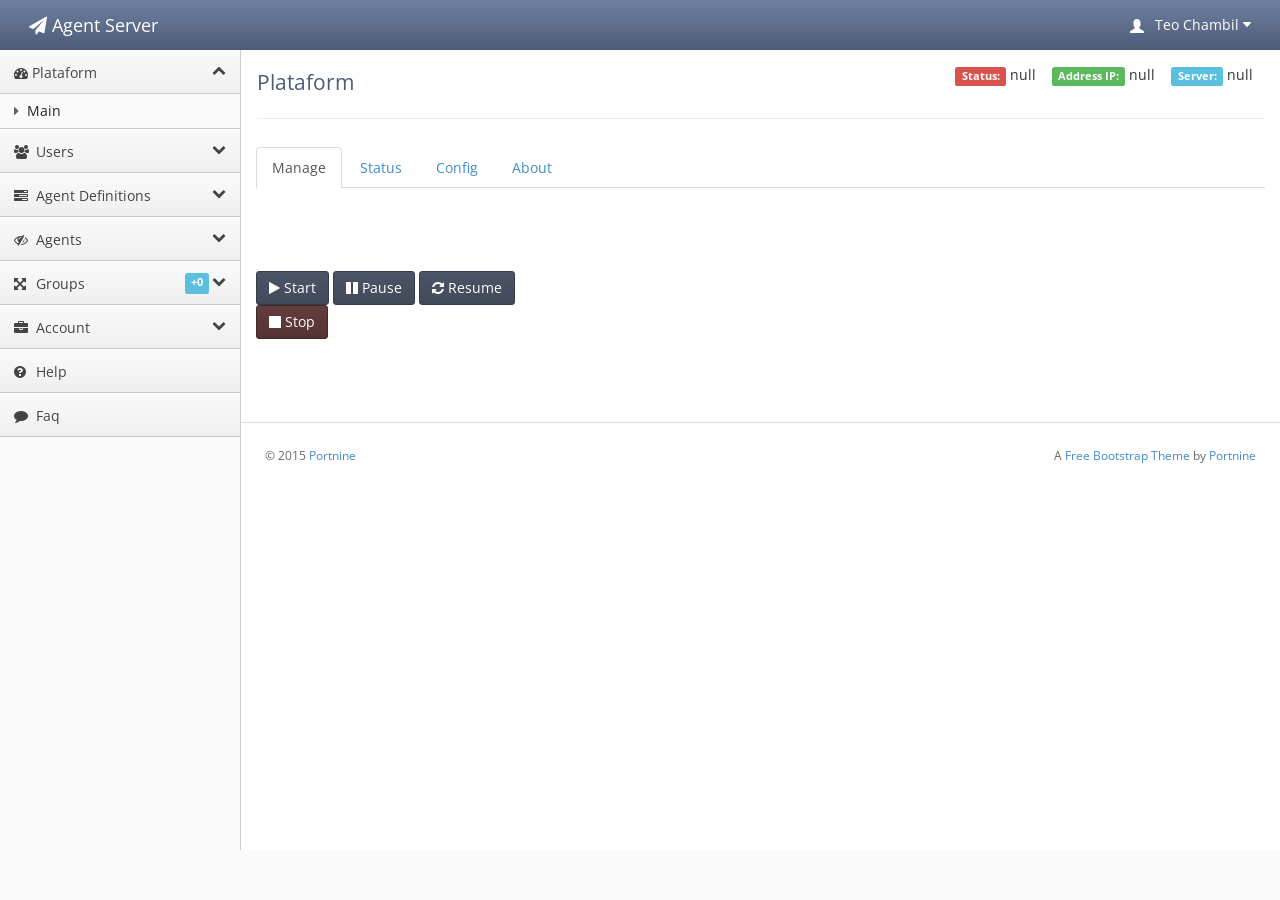
==== commit 6bb118c0: "add frontend for manage plataform" ====
--- a/src/main/webapp/index.html
+++ b/src/main/webapp/index.html
@@ -207,9 +207,12 @@
 
 <div class="content">
     <div class="stats">
-        <span class="label label-info">Server:</span> Teofilo
-        <span class="label label-success">Address IP:</span> 192.168.3.10
-        <span   class="label label-danger">Status:</span> <span id="headerstatus">null</span>
+        <span   class="label label-danger">Status:</span> <span id="headerStatus">null</span>
+        <span>&nbsp;&nbsp;</span>
+        <span class="label label-success">Address IP:</span> <span id="headerIp">null</span>
+        <span>&nbsp;&nbsp;</span>
+        <span class="label label-info">Server:</span> <span id="headerServer">null</span>
+        <span>&nbsp;&nbsp;</span>
     </div>
     <div class="header">
         <h1 class="page-title">Plataform</h1>
@@ -239,15 +242,17 @@
 
                 <div id="myTabContent" class="tab-content">
                     <div class="tab-pane active in" id="manage">
-                        <div class="btn-toolbar list-toolbar">
+                        <div><br/>
+                            <span id="idmessage" style="font-size: 1.5em; line-height: 1em;margin: 0px;"></span><br/><br/>
+                        </div>
+                        <div>
                             <button id="getstart" class="btn btn-primary"><i class="fa fa-play"></i> Start</button>
                             <button id="putpause" class="btn btn-primary"><i class="fa fa-pause"></i> Pause</button>
-                            <button id="putrestart" class="btn btn-primary"><i class="fa fa-refresh"></i> Restart
+                            <button id="putrestart" class="btn btn-primary"><i class="fa fa-refresh"></i> Resume
                             </button>
                             <a href="#myModal" data-toggle="modal" class="btn btn-danger"><i class="fa fa-stop"></i>
                                 Stop</a>
                         </div>
-
 
                     </div>
                     <div class="tab-pane fade" id="status">
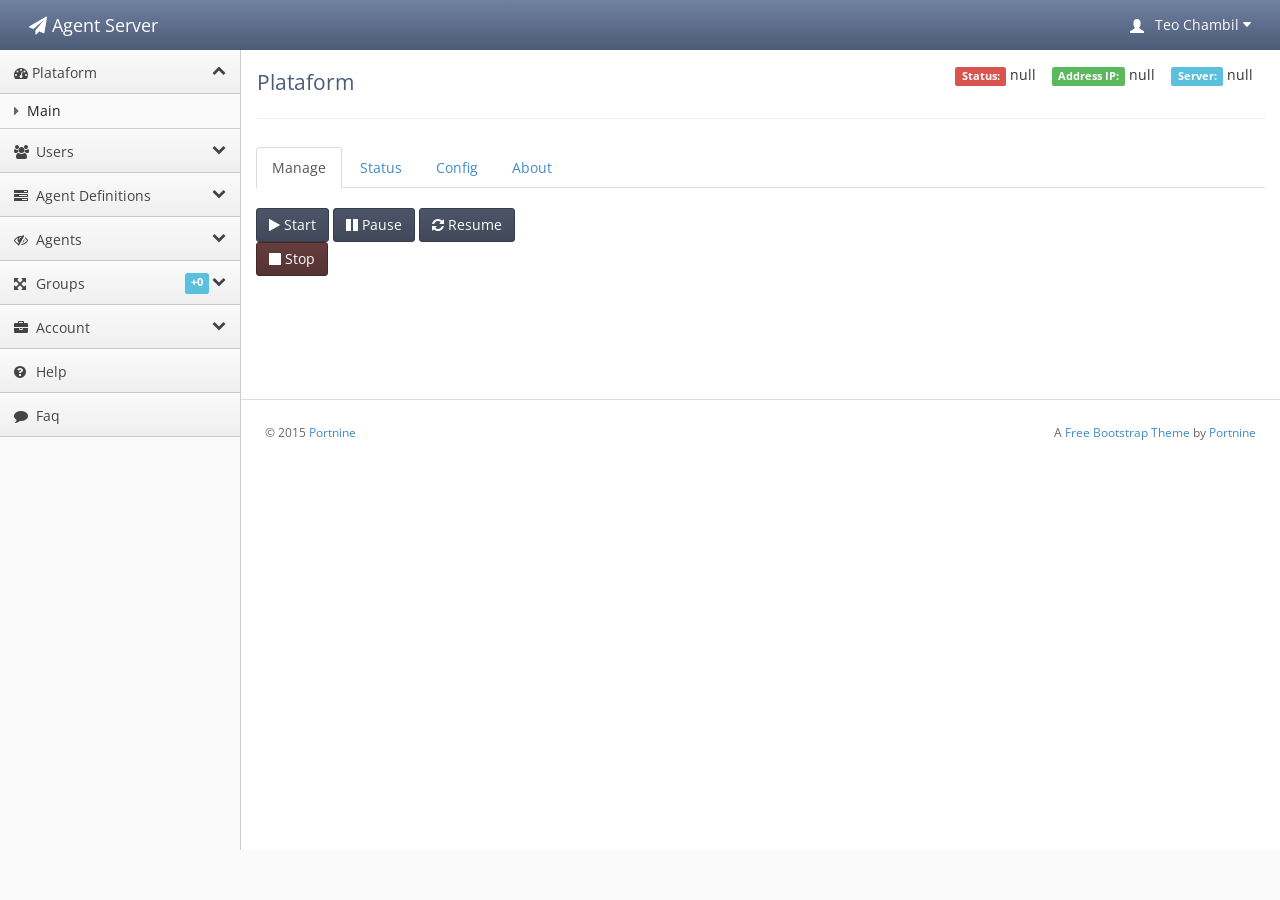
==== commit 06904066: "add frontend for manage plataform" ====
--- a/src/main/webapp/index.html
+++ b/src/main/webapp/index.html
@@ -11,10 +11,11 @@
     <link href='http://fonts.googleapis.com/css?family=Open+Sans:400,700' rel='stylesheet' type='text/css'>
     <link rel="stylesheet" type="text/css" href="css/bootstrap.css">
     <link rel="stylesheet" href="css/font-awesome.css">
-    <link rel="stylesheet" href="css/result.css">
+
 
     <script src="js/site/jquery-1.11.1.min.js" type="text/javascript"></script>
     <script src="../js/plataform.js"></script>
+    <script src="../js/system.js"></script>
     <script src="js/site/jquery.knob.js" type="text/javascript"></script>
     <script type="text/javascript">
         $(function () {
@@ -151,7 +152,7 @@
         </li>
         <li>
             <ul class="legal-menu nav nav-list collapse">
-                <li><a href="privacy-policy.html"><span class="fa fa-caret-right"></span> Privacy Policy</a></li>
+                <li><a href="agentdefinition.html"><span class="fa fa-caret-right"></span> Definitions</a></li>
 
             </ul>
         </li>
@@ -164,7 +165,7 @@
         <li>
             <ul class="premium-menu nav nav-list collapse">
                 <li>
-                    <a href="premium-profile.html"><span class="fa fa-caret-right"></span> Enhanced Profile</a>
+                    <a href="agents.html"><span class="fa fa-caret-right"></span> Agent</a>
                 </li>
             </ul>
         </li>
@@ -214,6 +215,7 @@
         <span class="label label-info">Server:</span> <span id="headerServer">null</span>
         <span>&nbsp;&nbsp;</span>
     </div>
+
     <div class="header">
         <h1 class="page-title">Plataform</h1>
     </div>
@@ -242,9 +244,7 @@
 
                 <div id="myTabContent" class="tab-content">
                     <div class="tab-pane active in" id="manage">
-                        <div><br/>
-                            <span id="idmessage" style="font-size: 1.5em; line-height: 1em;margin: 0px;"></span><br/><br/>
-                        </div>
+
                         <div>
                             <button id="getstart" class="btn btn-primary"><i class="fa fa-play"></i> Start</button>
                             <button id="putpause" class="btn btn-primary"><i class="fa fa-pause"></i> Pause</button>
@@ -252,6 +252,11 @@
                             </button>
                             <a href="#myModal" data-toggle="modal" class="btn btn-danger"><i class="fa fa-stop"></i>
                                 Stop</a>
+                        </div>
+                        <br/>      <br/>
+
+                        <div id="idmessage" style="margin: 0 auto; text-align: left; width: 800px">
+
                         </div>
 
                     </div>
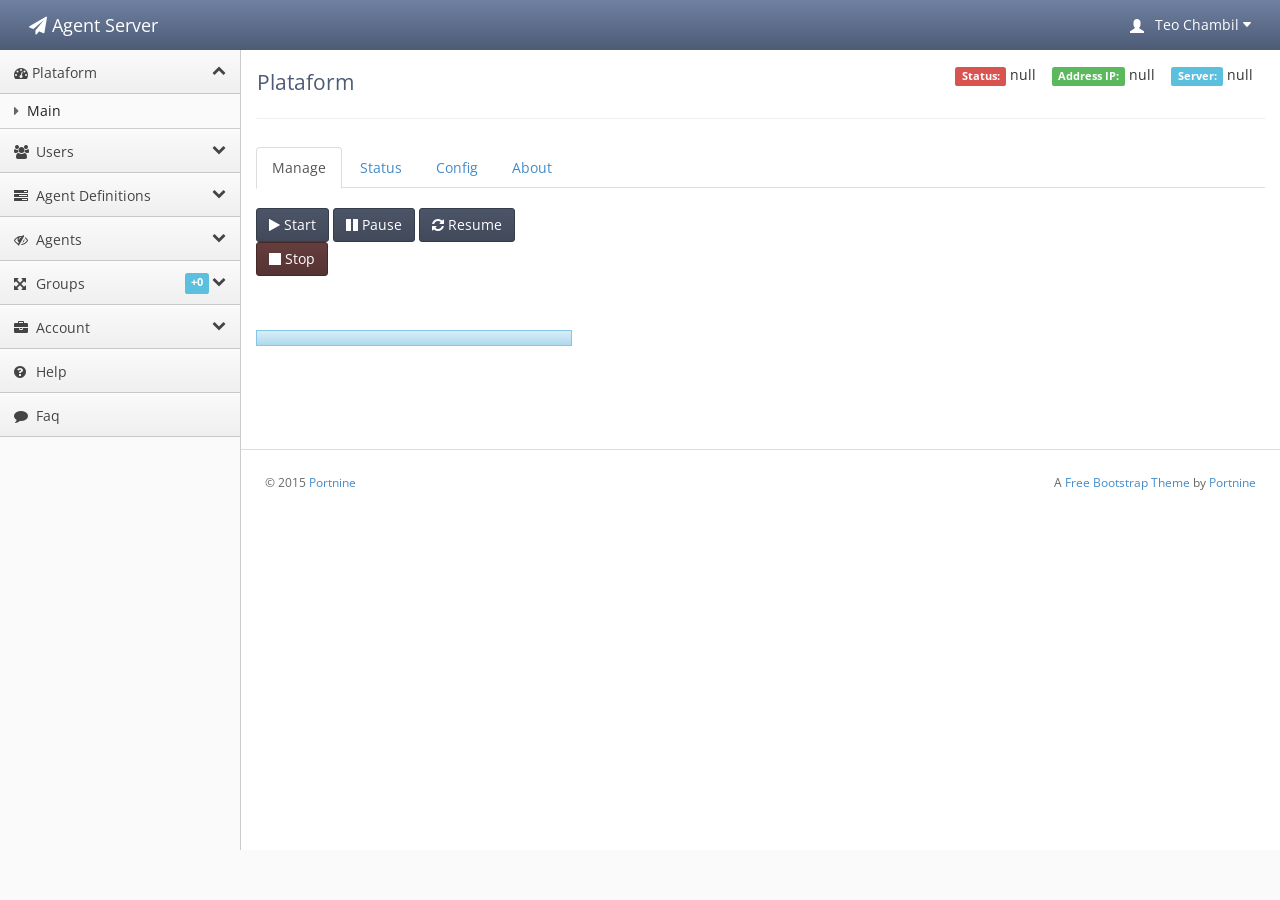
==== commit 693c402b: "add frontend for bootstrap" ====
--- a/src/main/webapp/index.html
+++ b/src/main/webapp/index.html
@@ -152,7 +152,7 @@
         </li>
         <li>
             <ul class="legal-menu nav nav-list collapse">
-                <li><a href="agentdefinition.html"><span class="fa fa-caret-right"></span> Definitions</a></li>
+                <li><a href="agentdef.html"><span class="fa fa-caret-right"></span> Definitions</a></li>
 
             </ul>
         </li>
@@ -165,7 +165,7 @@
         <li>
             <ul class="premium-menu nav nav-list collapse">
                 <li>
-                    <a href="agents.html"><span class="fa fa-caret-right"></span> Agent</a>
+                    <a href="agent.html"><span class="fa fa-caret-right"></span> Agent</a>
                 </li>
             </ul>
         </li>
@@ -255,7 +255,7 @@
                         </div>
                         <br/>      <br/>
 
-                        <div id="idmessage" style="margin: 0 auto; text-align: left; width: 800px">
+                        <div id="idmessage"  class="alert alert-info">
 
                         </div>
 
